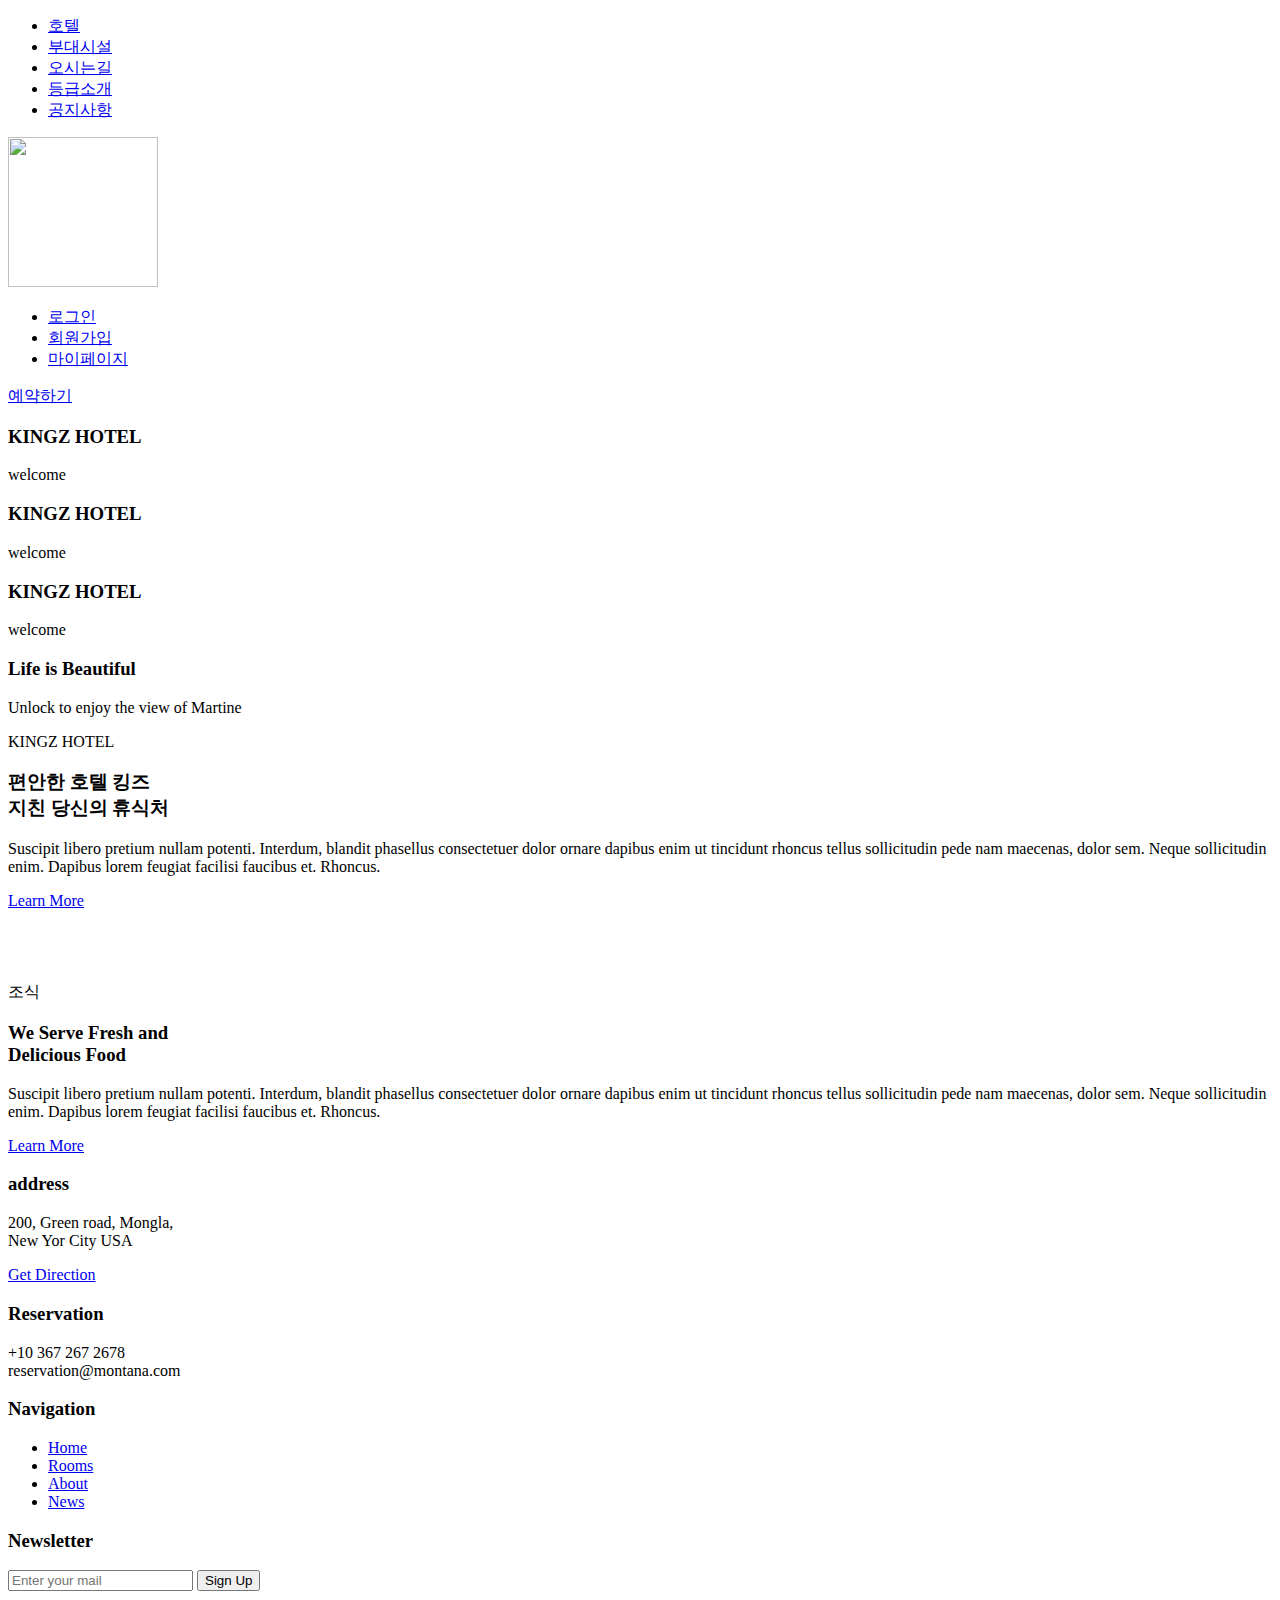
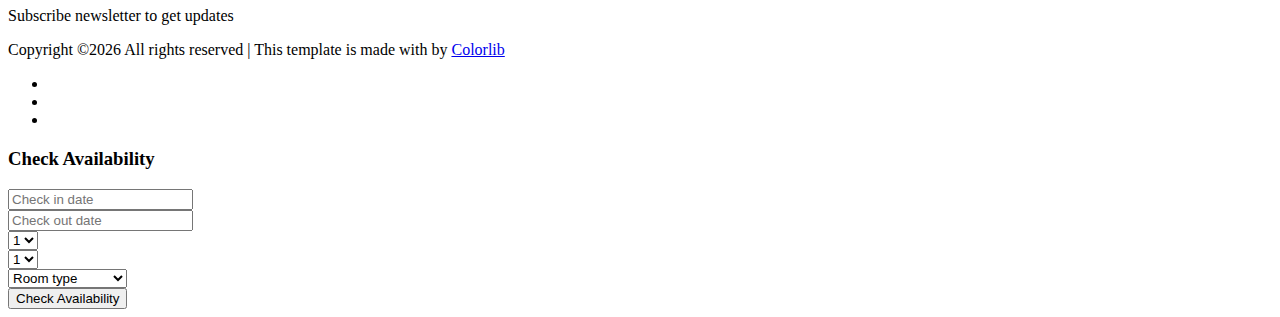
==== Kingz/src/main/webapp/WEB-INF/layout/index.html @ 7c466d4c "첫번째 커밋" ====
<!doctype html>
<html class="no-js" lang="zxx">

<head>
    <meta charset="utf-8">
    <meta http-equiv="x-ua-compatible" content="ie=edge">
    <title>Montana</title>
    <meta name="description" content="">
    <meta name="viewport" content="width=device-width, initial-scale=1">

    <!-- <link rel="manifest" href="site.webmanifest"> -->
    <link rel="shortcut icon" type="image/x-icon" href="img/favicon.png">
    <!-- Place favicon.ico in the root directory -->

    <!-- CSS here -->
    <link rel="stylesheet" href="css/bootstrap.min.css">
    <link rel="stylesheet" href="css/owl.carousel.min.css">
    <link rel="stylesheet" href="css/magnific-popup.css">
    <link rel="stylesheet" href="css/font-awesome.min.css">
    <link rel="stylesheet" href="css/themify-icons.css">
    <link rel="stylesheet" href="css/nice-select.css">
    <link rel="stylesheet" href="css/flaticon.css">
    <link rel="stylesheet" href="css/gijgo.css">
    <link rel="stylesheet" href="css/animate.css">
    <link rel="stylesheet" href="css/slicknav.css">
    <link rel="stylesheet" href="css/style.css">
    <!-- <link rel="stylesheet" href="css/responsive.css"> -->
</head>

<body>
    <!--[if lte IE 9]>
            <p class="browserupgrade">You are using an <strong>outdated</strong> browser. Please <a href="https://browsehappy.com/">upgrade your browser</a> to improve your experience and security.</p>
        <![endif]-->

    <!-- header-start -->
    <header>
        <div class="header-area ">
            <div id="sticky-header" class="main-header-area">
                <div class="container-fluid p-0">
                    <div class="row align-items-center no-gutters">
                        <div class="col-xl-5 col-lg-6">
                            <div class="main-menu  d-none d-lg-block">
                                <nav>
                                    <ul id="navigation">
                                        <li><a class="active" href="index.html">호텔</a></li>
                                        <li><a href="rooms.html">부대시설</a></li>
                                        <li><a href="about.html">오시는길</a></li>
                                        <li><a href="blog.html">등급소개</a></li>
                                        <li><a href="contact.html">공지사항</a></li>
                                    </ul>
                                </nav>
                            </div>
                        </div>
                        <div class="col-xl-2 col-lg-2">
                            <div class="logo-img">
                                <a href="index.html">
                                    <img src="img/kingz_logo.png" alt=""  width="150" height="150">
                                </a>
                            </div>
                        </div>
                        <div class="col-xl-5 col-lg-4 d-none d-lg-block">
                            
                            <div class="book_room">
                                
                                <div class="main-menu  d-none d-lg-block">
                                    <nav>
                                        <ul id="navigation">
                                            <li><a href="#">로그인</a></li>
                                            <li><a href="#">회원가입</a></li>
                                            <li><a href="#">마이페이지</a></li>
                                        </ul>
                                    </nav>
                                </div>
                                <div class="book_btn d-none d-lg-block">
                                    <a class="popup-with-form" href="#test-form">예약하기</a>
                                </div>
                            </div>
                        </div>
                        <div class="col-12">
                            <div class="mobile_menu d-block d-lg-none"></div>
                        </div>
                    </div>
                </div>
            </div>
        </div>
    </header>
    <!-- header-end -->

    <!-- slider_area_start -->
    <div class="slider_area">
        <div class="slider_active owl-carousel">
            <div class="single_slider d-flex align-items-center justify-content-center slider_bg_1">
                <div class="container">
                    <div class="row">
                        <div class="col-xl-12">
                            <div class="slider_text text-center">
                                <h3>KINGZ HOTEL</h3>
                                <p>welcome</p>
                            </div>
                        </div>
                    </div>
                </div>
            </div>
            <div class="single_slider  d-flex align-items-center justify-content-center slider_bg_2">
                <div class="container">
                    <div class="row">
                        <div class="col-xl-12">
                            <div class="slider_text text-center">
                                <h3>KINGZ HOTEL</h3>
                                <p>welcome</p>
                            </div>
                        </div>
                    </div>
                </div>
            </div>
            <div class="single_slider d-flex align-items-center justify-content-center slider_bg_1">
                <div class="container">
                    <div class="row">
                        <div class="col-xl-12">
                            <div class="slider_text text-center">
                                <h3>KINGZ HOTEL</h3>
                                <p>welcome</p>
                            </div>
                        </div>
                    </div>
                </div>
            </div>
            <div class="single_slider  d-flex align-items-center justify-content-center slider_bg_2">
                <div class="container">
                    <div class="row">
                        <div class="col-xl-12">
                            <div class="slider_text text-center">
                                <h3>Life is Beautiful</h3>
                                <p>Unlock to enjoy the view of Martine</p>
                            </div>
                        </div>
                    </div>
                </div>
            </div>
        </div>
    </div>
    <!-- slider_area_end -->

    <!-- about_area_start -->
    <div class="about_area">
        <div class="container">
            <div class="row">
                <div class="col-xl-5 col-lg-5">
                    <div class="about_info">
                        <div class="section_title mb-20px">
                            <span>KINGZ HOTEL</span>
                            <h3>편안한 호텔 킹즈 <br>
                                지친 당신의 휴식처</h3>
                        </div>
                        <p>Suscipit libero pretium nullam potenti. Interdum, blandit phasellus consectetuer dolor ornare
                            dapibus enim ut tincidunt rhoncus tellus sollicitudin pede nam maecenas, dolor sem. Neque
                            sollicitudin enim. Dapibus lorem feugiat facilisi faucibus et. Rhoncus.</p>
                        <a href="#" class="line-button">Learn More</a>
                    </div>
                </div>
                <div class="col-xl-7 col-lg-7">
                    <div class="about_thumb d-flex">
                        <div class="img_1">
                            <img src="img/about/about_1.png" alt="">
                        </div>
                        <div class="img_2">
                            <img src="img/about/about_2.png" alt="">
                        </div>
                    </div>
                </div>
            </div>
        </div>
    </div>
    <!-- about_area_end -->

    <!-- offers_area_start -->
    <!-- <div class="offers_area">
        <div class="container">
            <div class="row">
                <div class="col-xl-12">
                    <div class="section_title text-center mb-100">
                        <span>Our Offers</span>
                        <h3>Ongoing Offers</h3>
                    </div>
                </div>
            </div>
            <div class="row">
                <div class="col-xl-4 col-md-4">
                    <div class="single_offers">
                        <div class="about_thumb">
                            <img src="img/offers/1.png" alt="">
                        </div>
                        <h3>Up to 35% savings on Club <br>
                            rooms and Suites</h3>
                        <ul>
                            <li>Luxaries condition</li>
                            <li>3 Adults & 2 Children size</li>
                            <li>Sea view side</li>
                        </ul>
                        <a href="#" class="book_now">book now</a>
                    </div>
                </div>
                <div class="col-xl-4 col-md-4">
                    <div class="single_offers">
                        <div class="about_thumb">
                            <img src="img/offers/2.png" alt="">
                        </div>
                        <h3>Up to 35% savings on Club <br>
                            rooms and Suites</h3>
                        <ul>
                            <li>Luxaries condition</li>
                            <li>3 Adults & 2 Children size</li>
                            <li>Sea view side</li>
                        </ul>
                        <a href="#" class="book_now">book now</a>
                    </div>
                </div>
                <div class="col-xl-4 col-md-4">
                    <div class="single_offers">
                        <div class="about_thumb">
                            <img src="img/offers/3.png" alt="">
                        </div>
                        <h3>Up to 35% savings on Club <br>
                            rooms and Suites</h3>
                        <ul>
                            <li>Luxaries condition</li>
                            <li>3 Adults & 2 Children size</li>
                            <li>Sea view side</li>
                        </ul>
                        <a href="#" class="book_now">book now</a>
                    </div>
                </div>
            </div>
        </div>
    </div> -->
    <!-- offers_area_end -->

    <!-- video_area_start -->
    <!-- <div class="video_area video_bg overlay">
        <div class="video_area_inner text-center">
            <span>Montana Sea View</span>
            <h3>Relax and Enjoy your <br>
                Vacation </h3>
            <a href="https://www.youtube.com/watch?v=vLnPwxZdW4Y" class="video_btn popup-video">
                <i class="fa fa-play"></i>
            </a>
        </div>
    </div> -->
    <!-- video_area_end -->

    <!-- about_area_start -->
    <div class="about_area">
        <div class="container">
            <div class="row">
                <div class="col-xl-7 col-lg-7">
                    <div class="about_thumb2 d-flex">
                        <div class="img_1">
                            <img src="img/about/1.png" alt="">
                        </div>
                        <div class="img_2">
                            <img src="img/about/2.png" alt="">
                        </div>
                    </div>
                </div>
                <div class="col-xl-5 col-lg-5">
                    <div class="about_info">
                        <div class="section_title mb-20px">
                            <span>조식</span>
                            <h3>We Serve Fresh and <br>
                                Delicious Food</h3>
                        </div>
                        <p>Suscipit libero pretium nullam potenti. Interdum, blandit phasellus consectetuer dolor ornare
                            dapibus enim ut tincidunt rhoncus tellus sollicitudin pede nam maecenas, dolor sem. Neque
                            sollicitudin enim. Dapibus lorem feugiat facilisi faucibus et. Rhoncus.</p>
                        <a href="#" class="line-button">Learn More</a>
                    </div>
                </div>
            </div>
        </div>
    </div>
    <!-- about_area_end -->

    <!-- features_room_startt -->
    <!-- <div class="features_room">
        <div class="container">
            <div class="row">
                <div class="col-xl-12">
                    <div class="section_title text-center mb-100">
                        <span>Featured Rooms</span>
                        <h3>Choose a Better Room</h3>
                    </div>
                </div>
            </div>
        </div>
        <div class="rooms_here">
            <div class="single_rooms">
                <div class="room_thumb">
                    <img src="img/rooms/1.png" alt="">
                    <div class="room_heading d-flex justify-content-between align-items-center">
                        <div class="room_heading_inner">
                            <span>From $250/night</span>
                            <h3>Superior Room</h3>
                        </div>
                        <a href="#" class="line-button">book now</a>
                    </div>
                </div>
            </div>
            <div class="single_rooms">
                <div class="room_thumb">
                    <img src="img/rooms/2.png" alt="">
                    <div class="room_heading d-flex justify-content-between align-items-center">
                        <div class="room_heading_inner">
                            <span>From $250/night</span>
                            <h3>Deluxe Room</h3>
                        </div>
                        <a href="#" class="line-button">book now</a>
                    </div>
                </div>
            </div>
            <div class="single_rooms">
                <div class="room_thumb">
                    <img src="img/rooms/3.png" alt="">
                    <div class="room_heading d-flex justify-content-between align-items-center">
                        <div class="room_heading_inner">
                            <span>From $250/night</span>
                            <h3>Signature Room</h3>
                        </div>
                        <a href="#" class="line-button">book now</a>
                    </div>
                </div>
            </div>
            <div class="single_rooms">
                <div class="room_thumb">
                    <img src="img/rooms/4.png" alt="">
                    <div class="room_heading d-flex justify-content-between align-items-center">
                        <div class="room_heading_inner">
                            <span>From $250/night</span>
                            <h3>Couple Room</h3>
                        </div>
                        <a href="#" class="line-button">book now</a>
                    </div>
                </div>
            </div>
        </div>
    </div> -->
    <!-- features_room_end -->

    <!-- forQuery_start -->
    <!-- <div class="forQuery">
        <div class="container">
            <div class="row">
                <div class="col-xl-10 offset-xl-1 col-md-12">
                    <div class="Query_border">
                        <div class="row align-items-center justify-content-center">
                            <div class="col-xl-6 col-md-6">
                                <div class="Query_text">
                                    <p>For Reservation 0r Query?</p>
                                </div>
                            </div>
                            <div class="col-xl-6 col-md-6">
                                <div class="phone_num">
                                    <a href="#" class="mobile_no">+10 576 377 4789</a>
                                </div>
                            </div>
                        </div>
                    </div>
                </div>
            </div>
        </div>
    </div> -->
    <!-- forQuery_end-->

    <!-- instragram_area_start -->
    <!-- <div class="instragram_area">
        <div class="single_instagram">
            <img src="img/instragram/1.png" alt="">
            <div class="ovrelay">
                <a href="#">
                    <i class="fa fa-instagram"></i>
                </a>
            </div>
        </div>
        <div class="single_instagram">
            <img src="img/instragram/2.png" alt="">
            <div class="ovrelay">
                <a href="#">
                    <i class="fa fa-instagram"></i>
                </a>
            </div>
        </div>
        <div class="single_instagram">
            <img src="img/instragram/3.png" alt="">
            <div class="ovrelay">
                <a href="#">
                    <i class="fa fa-instagram"></i>
                </a>
            </div>
        </div>
        <div class="single_instagram">
            <img src="img/instragram/4.png" alt="">
            <div class="ovrelay">
                <a href="#">
                    <i class="fa fa-instagram"></i>
                </a>
            </div>
        </div>
        <div class="single_instagram">
            <img src="img/instragram/5.png" alt="">
            <div class="ovrelay">
                <a href="#">
                    <i class="fa fa-instagram"></i>
                </a>
            </div>
        </div>
    </div> -->
    <!-- instragram_area_end -->

    <!-- footer -->
    <footer class="footer">
        <div class="footer_top">
            <div class="container">
                <div class="row">
                    <div class="col-xl-3 col-md-6 col-lg-3">
                        <div class="footer_widget">
                            <h3 class="footer_title">
                                address
                            </h3>
                            <p class="footer_text"> 200, Green road, Mongla, <br>
                                New Yor City USA</p>
                            <a href="#" class="line-button">Get Direction</a>
                        </div>
                    </div>
                    <div class="col-xl-3 col-md-6 col-lg-3">
                        <div class="footer_widget">
                            <h3 class="footer_title">
                                Reservation
                            </h3>
                            <p class="footer_text">+10 367 267 2678 <br>
                                reservation@montana.com</p>
                        </div>
                    </div>
                    <div class="col-xl-2 col-md-6 col-lg-2">
                        <div class="footer_widget">
                            <h3 class="footer_title">
                                Navigation
                            </h3>
                            <ul>
                                <li><a href="#">Home</a></li>
                                <li><a href="#">Rooms</a></li>
                                <li><a href="#">About</a></li>
                                <li><a href="#">News</a></li>
                            </ul>
                        </div>
                    </div>
                    <div class="col-xl-4 col-md-6 col-lg-4">
                        <div class="footer_widget">
                            <h3 class="footer_title">
                                Newsletter
                            </h3>
                            <form action="#" class="newsletter_form">
                                <input type="text" placeholder="Enter your mail">
                                <button type="submit">Sign Up</button>
                            </form>
                            <p class="newsletter_text">Subscribe newsletter to get updates</p>
                        </div>
                    </div>
                </div>
            </div>
        </div>
        <div class="copy-right_text">
            <div class="container">
                <div class="footer_border"></div>
                <div class="row">
                    <div class="col-xl-8 col-md-7 col-lg-9">
                        <p class="copy_right">
                            <!-- Link back to Colorlib can't be removed. Template is licensed under CC BY 3.0. -->
Copyright &copy;<script>document.write(new Date().getFullYear());</script> All rights reserved | This template is made with <i class="fa fa-heart-o" aria-hidden="true"></i> by <a href="https://colorlib.com" target="_blank">Colorlib</a>
<!-- Link back to Colorlib can't be removed. Template is licensed under CC BY 3.0. -->
                    </div>
                    <div class="col-xl-4 col-md-5 col-lg-3">
                        <div class="socail_links">
                            <ul>
                                <li>
                                    <a href="#">
                                        <i class="fa fa-facebook-square"></i>
                                    </a>
                                </li>
                                <li>
                                    <a href="#">
                                        <i class="fa fa-twitter"></i>
                                    </a>
                                </li>
                                <li>
                                    <a href="#">
                                        <i class="fa fa-instagram"></i>
                                    </a>
                                </li>
                            </ul>
                        </div>
                    </div>
                </div>
            </div>
        </div>
    </footer>

    <!-- link that opens popup -->

    <!-- form itself end-->
        <form id="test-form" class="white-popup-block mfp-hide">
                <div class="popup_box ">
                        <div class="popup_inner">
                            <h3>Check Availability</h3>
                            <form action="#">
                                <div class="row">
                                    <div class="col-xl-6">
                                        <input id="datepicker" placeholder="Check in date">
                                    </div>
                                    <div class="col-xl-6">
                                        <input id="datepicker2" placeholder="Check out date">
                                    </div>
                                    <div class="col-xl-6">
                                        <select class="form-select wide" id="default-select" class="">
                                            <option data-display="Adult">1</option>
                                            <option value="1">2</option>
                                            <option value="2">3</option>
                                            <option value="3">4</option>
                                        </select>
                                    </div>
                                    <div class="col-xl-6">
                                        <select class="form-select wide" id="default-select" class="">
                                            <option data-display="Children">1</option>
                                            <option value="1">2</option>
                                            <option value="2">3</option>
                                            <option value="3">4</option>
                                        </select>
                                    </div>
                                    <div class="col-xl-12">
                                        <select class="form-select wide" id="default-select" class="">
                                            <option data-display="Room type">Room type</option>
                                            <option value="1">Laxaries Rooms</option>
                                            <option value="2">Deluxe Room</option>
                                            <option value="3">Signature Room</option>
                                            <option value="4">Couple Room</option>
                                        </select>
                                    </div>
                                    <div class="col-xl-12">
                                        <button type="submit" class="boxed-btn3">Check Availability</button>
                                    </div>
                                </div>
                            </form>
                        </div>
                    </div>
            </form>
    <!-- form itself end -->

    <!-- JS here -->
    <script src="js/vendor/modernizr-3.5.0.min.js"></script>
    <script src="js/vendor/jquery-1.12.4.min.js"></script>
    <script src="js/popper.min.js"></script>
    <script src="js/bootstrap.min.js"></script>
    <script src="js/owl.carousel.min.js"></script>
    <script src="js/isotope.pkgd.min.js"></script>
    <script src="js/ajax-form.js"></script>
    <script src="js/waypoints.min.js"></script>
    <script src="js/jquery.counterup.min.js"></script>
    <script src="js/imagesloaded.pkgd.min.js"></script>
    <script src="js/scrollIt.js"></script>
    <script src="js/jquery.scrollUp.min.js"></script>
    <script src="js/wow.min.js"></script>
    <script src="js/nice-select.min.js"></script>
    <script src="js/jquery.slicknav.min.js"></script>
    <script src="js/jquery.magnific-popup.min.js"></script>
    <script src="js/plugins.js"></script>
    <script src="js/gijgo.min.js"></script>

    <!--contact js-->
    <script src="js/contact.js"></script>
    <script src="js/jquery.ajaxchimp.min.js"></script>
    <script src="js/jquery.form.js"></script>
    <script src="js/jquery.validate.min.js"></script>
    <script src="js/mail-script.js"></script>

    <script src="js/main.js"></script>
    <script>
        $('#datepicker').datepicker({
            iconsLibrary: 'fontawesome',
            icons: {
             rightIcon: '<span class="fa fa-caret-down"></span>'
         }
        });
        $('#datepicker2').datepicker({
            iconsLibrary: 'fontawesome',
            icons: {
             rightIcon: '<span class="fa fa-caret-down"></span>'
         }

        });
    </script>



</body>

</html>
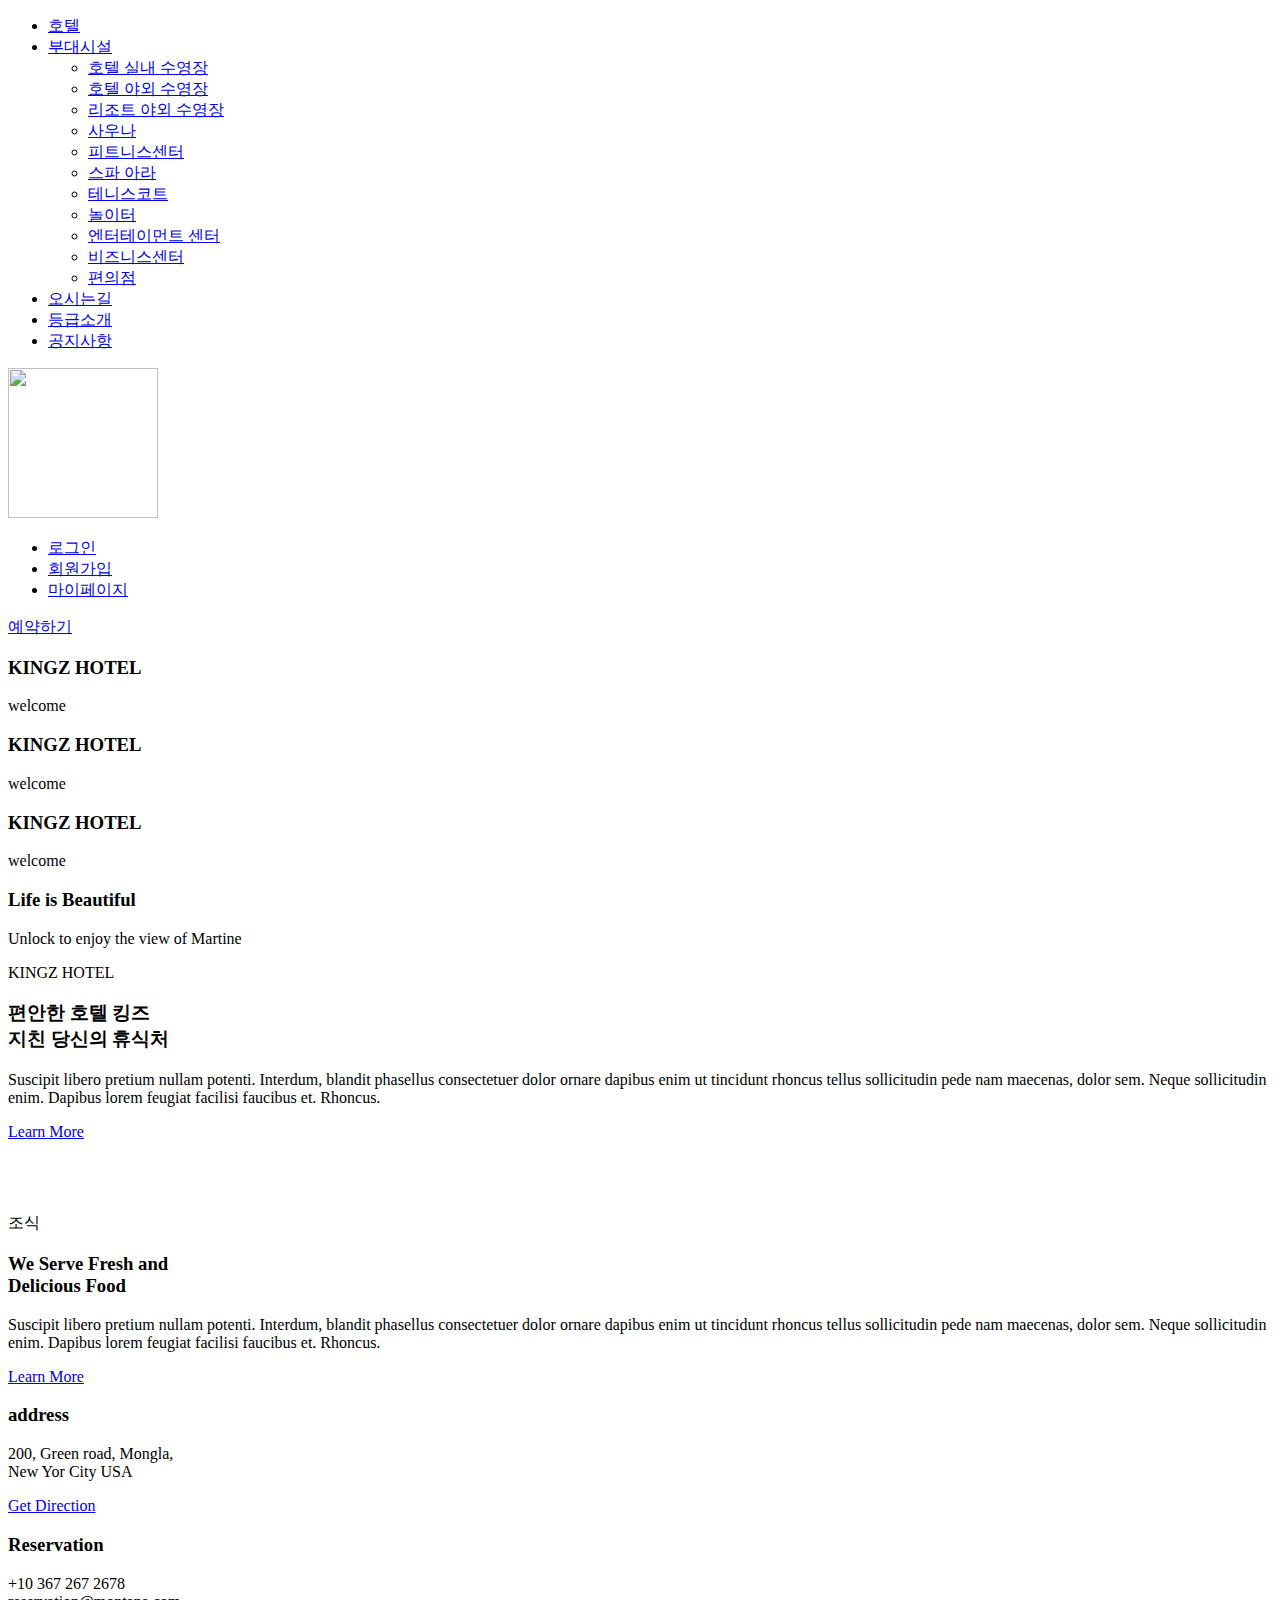
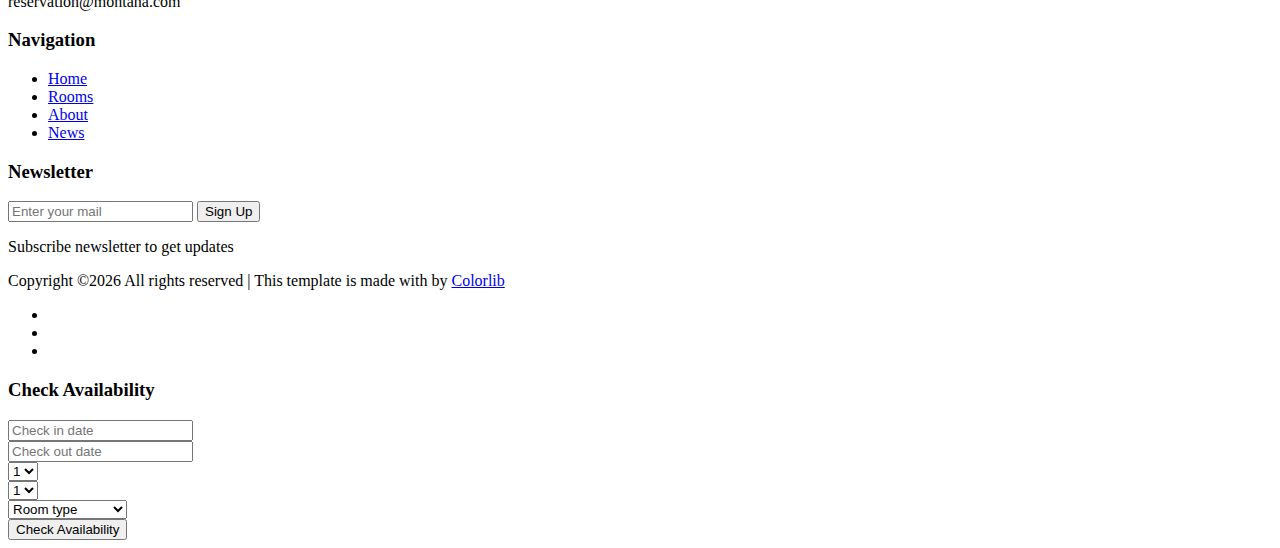
==== commit 6da300e9: "Merge branch 'main' of https://github.com/kdk8672/kingz.git into main" ====
--- a/Kingz/src/main/webapp/WEB-INF/layout/index.html
+++ b/Kingz/src/main/webapp/WEB-INF/layout/index.html
@@ -43,7 +43,21 @@
                                 <nav>
                                     <ul id="navigation">
                                         <li><a class="active" href="index.html">호텔</a></li>
-                                        <li><a href="rooms.html">부대시설</a></li>
+                                        <li><a href="#">부대시설<i class="ti-angle-down"></i></a>
+                                        	<ul class="submenu">
+                                                <li><a href="elements.html">호텔 실내 수영장</a></li>
+												<li><a href="elements.html">호텔 야외 수영장</a></li>
+                                               	<li><a href="elements.html">리조트 야외 수영장</a></li>
+												<li><a href="elements.html">사우나</a></li>
+                                                <li><a href="elements.html">피트니스센터</a></li>
+												<li><a href="elements.html">스파 아라</a></li>
+                                                <li><a href="elements.html">테니스코트</a></li>
+												<li><a href="elements.html">놀이터</a></li>
+                                                <li><a href="elements.html">엔터테이먼트 센터</a></li>
+												<li><a href="elements.html">비즈니스센터</a></li>
+                                                <li><a href="elements.html">편의점</a></li>
+                                            </ul>
+                                        </li>                                        
                                         <li><a href="about.html">오시는길</a></li>
                                         <li><a href="blog.html">등급소개</a></li>
                                         <li><a href="contact.html">공지사항</a></li>
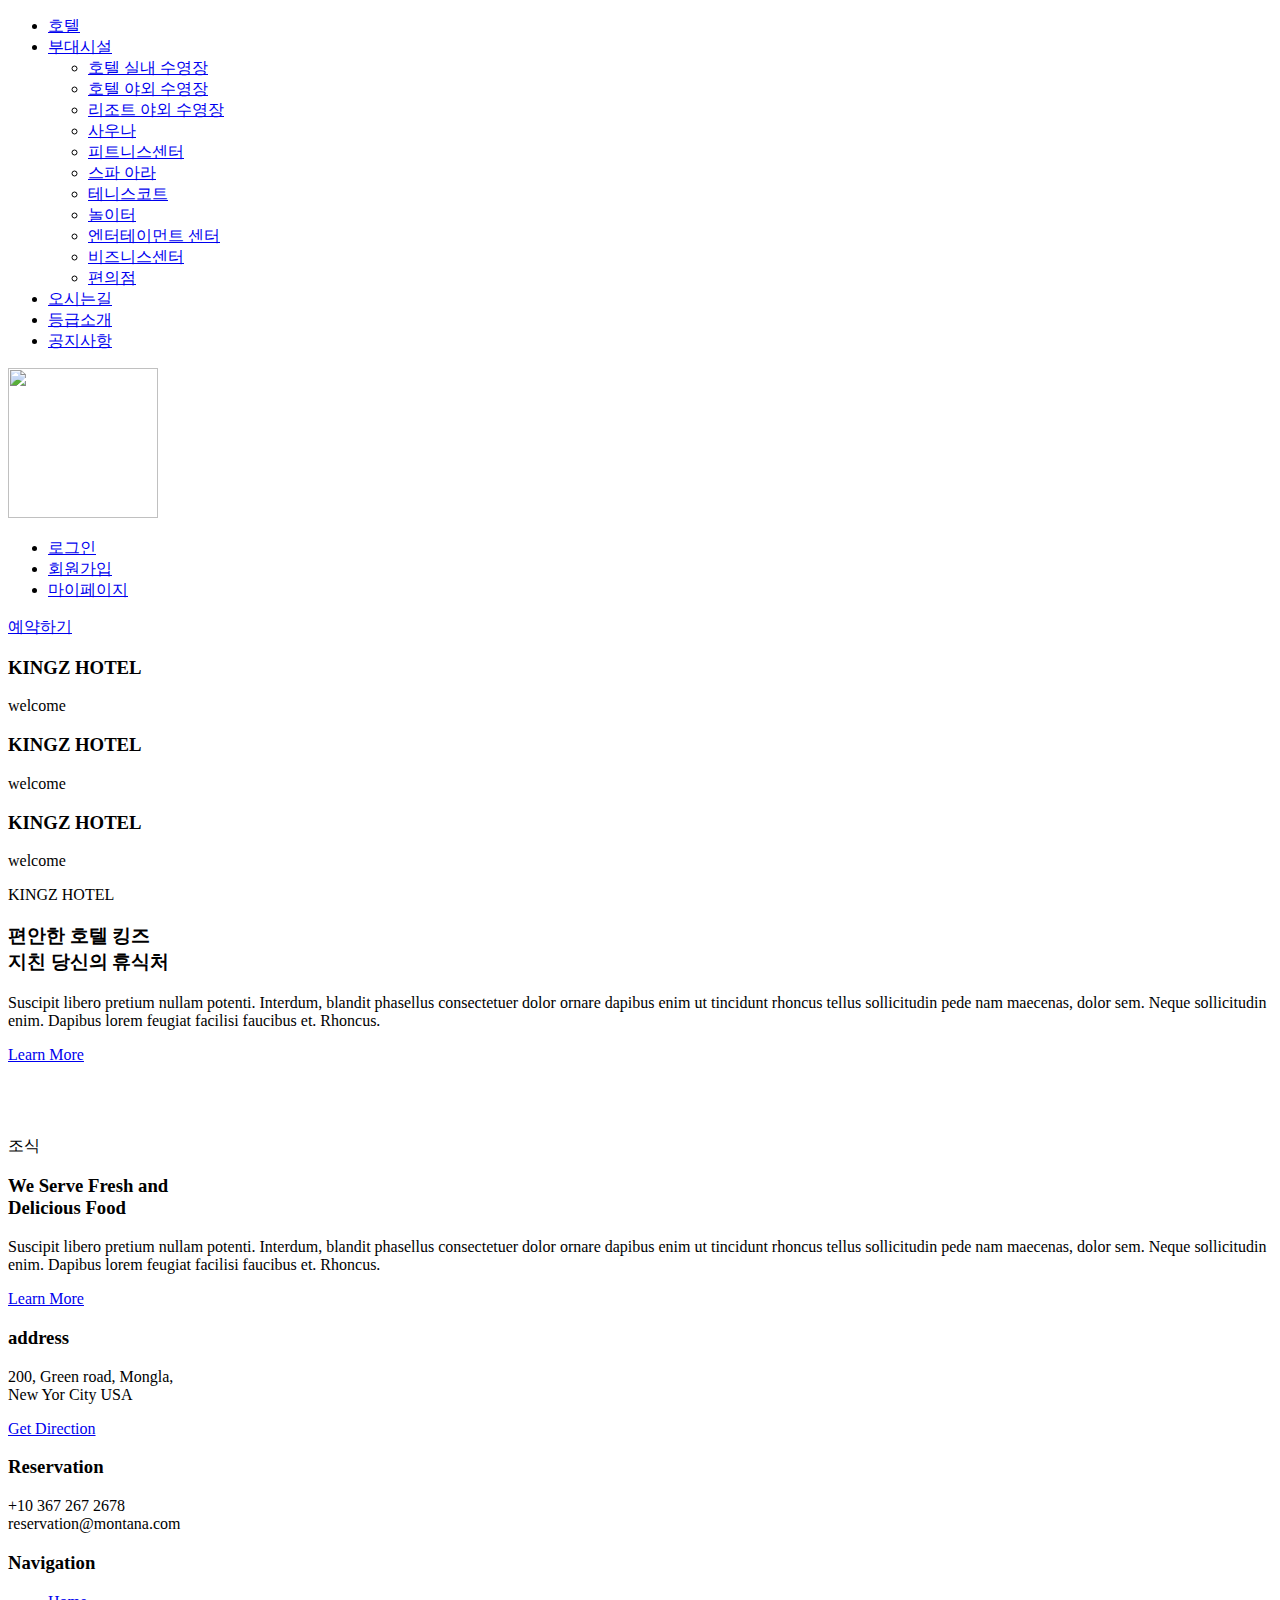
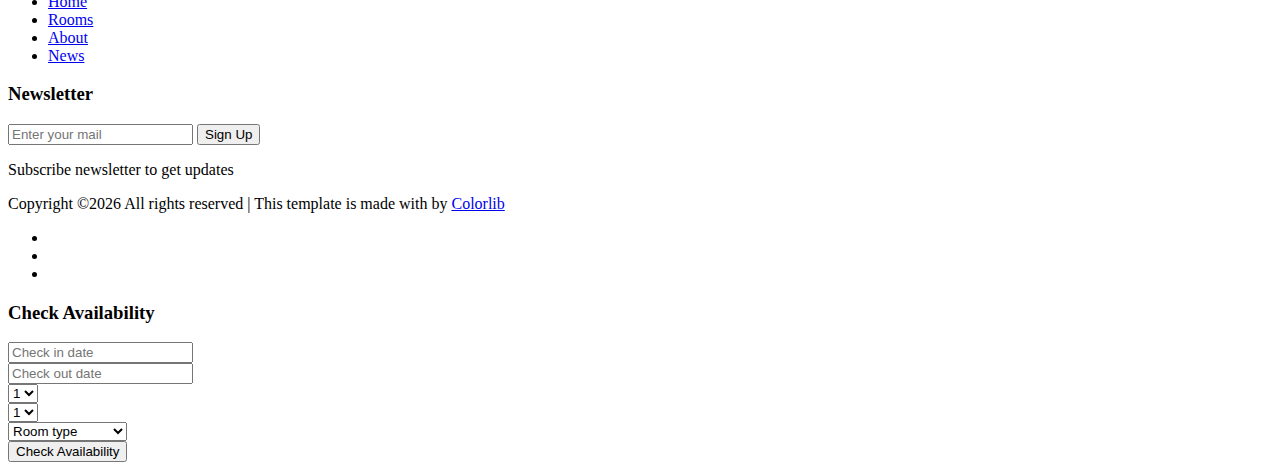
==== commit d7f0648d: "조민성" ====
--- a/Kingz/src/main/webapp/WEB-INF/layout/index.html
+++ b/Kingz/src/main/webapp/WEB-INF/layout/index.html
@@ -134,18 +134,6 @@
                             <div class="slider_text text-center">
                                 <h3>KINGZ HOTEL</h3>
                                 <p>welcome</p>
-                            </div>
-                        </div>
-                    </div>
-                </div>
-            </div>
-            <div class="single_slider  d-flex align-items-center justify-content-center slider_bg_2">
-                <div class="container">
-                    <div class="row">
-                        <div class="col-xl-12">
-                            <div class="slider_text text-center">
-                                <h3>Life is Beautiful</h3>
-                                <p>Unlock to enjoy the view of Martine</p>
                             </div>
                         </div>
                     </div>
